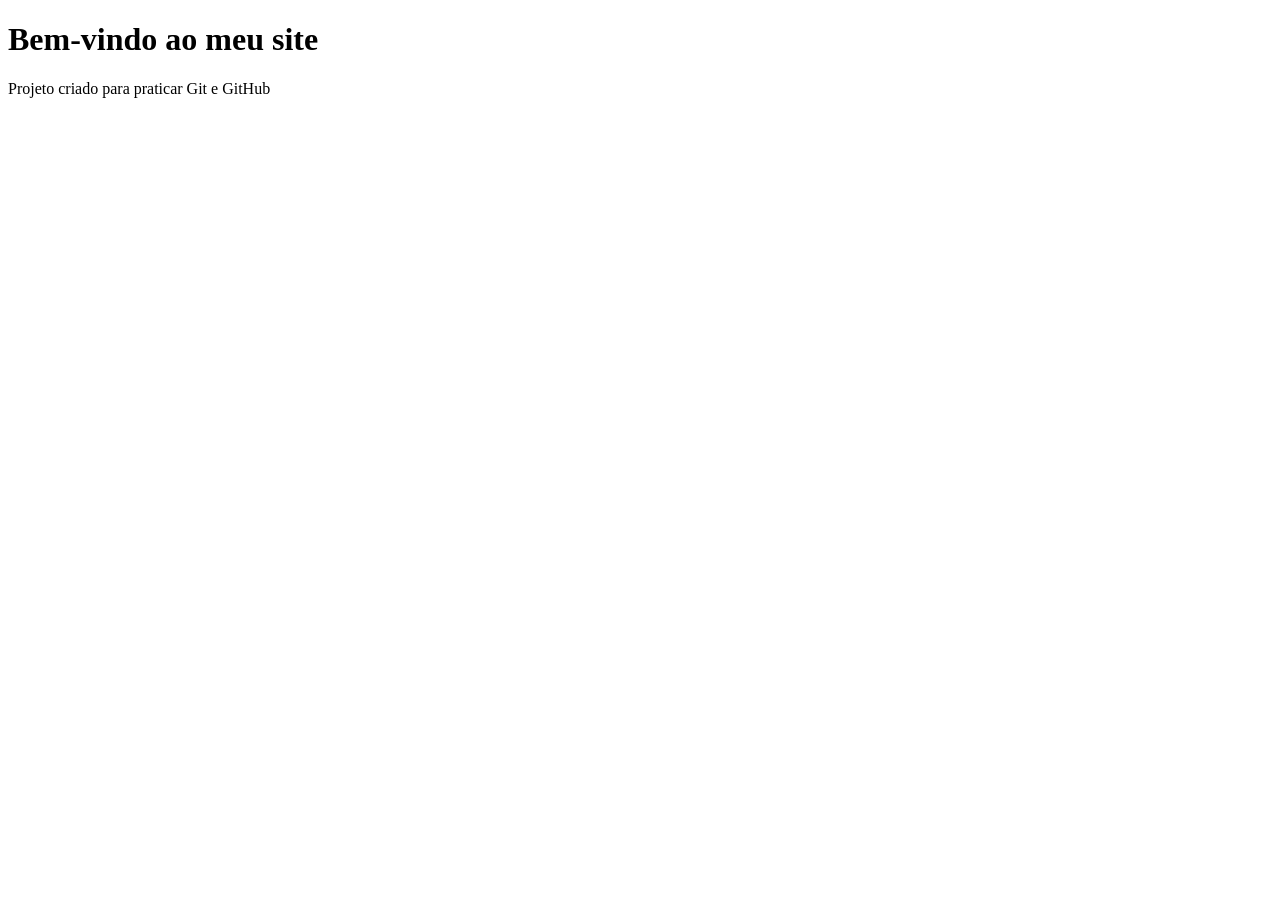
==== index.html @ e854dd67 "Criado o arquivo index.html" ====
<!DOCTYPE html>
<html lang="pt-br">
<head>
    <meta charset="UTF-8">
    <meta name="viewport" content="width=device-width, initial-scale=1.0">
    <title>Meu primeiro site</title>

    <link rel="stylesheet" href="css/style.css">

</head>
<body>

    <h1>Bem-vindo ao meu site</h1>

    <p>Projeto criado para praticar Git e GitHub</p>
    
</body>
</html>
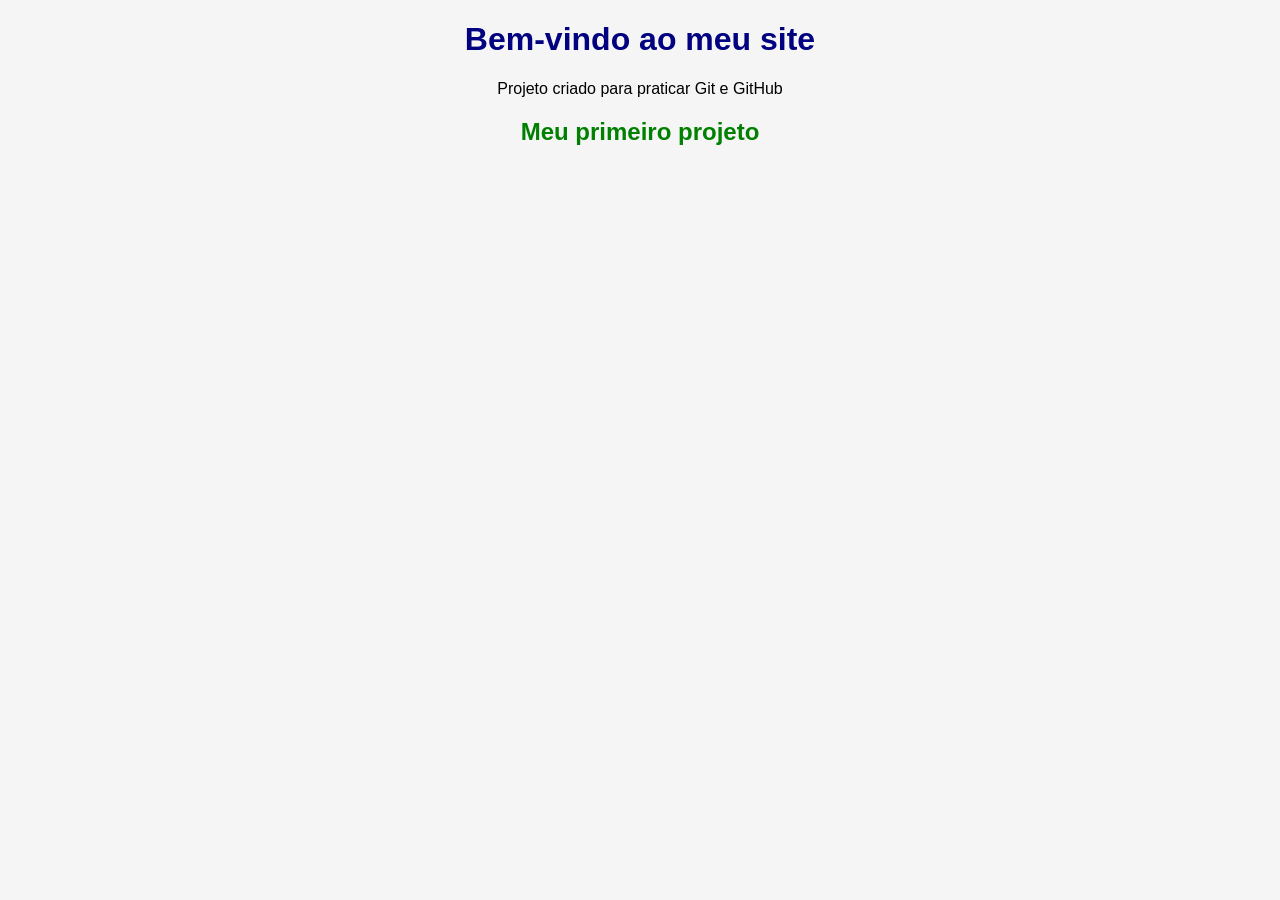
==== commit 55fd718f: "Adicionado a linha h2" ====
--- a/index.html
+++ b/index.html
@@ -14,5 +14,6 @@
 
     <p>Projeto criado para praticar Git e GitHub</p>
     
+    <h2> Meu primeiro projeto </h2>
 </body>
 </html>
--- a/css/style.css
+++ b/css/style.css
@@ -0,0 +1,14 @@
+body {
+    font-family: Arial, sans-serif;
+    text-align: center;
+    background-color: #f5f5f5;
+}
+
+
+h1 {
+    color: navy;
+}
+
+h2 {
+    color: green;
+}
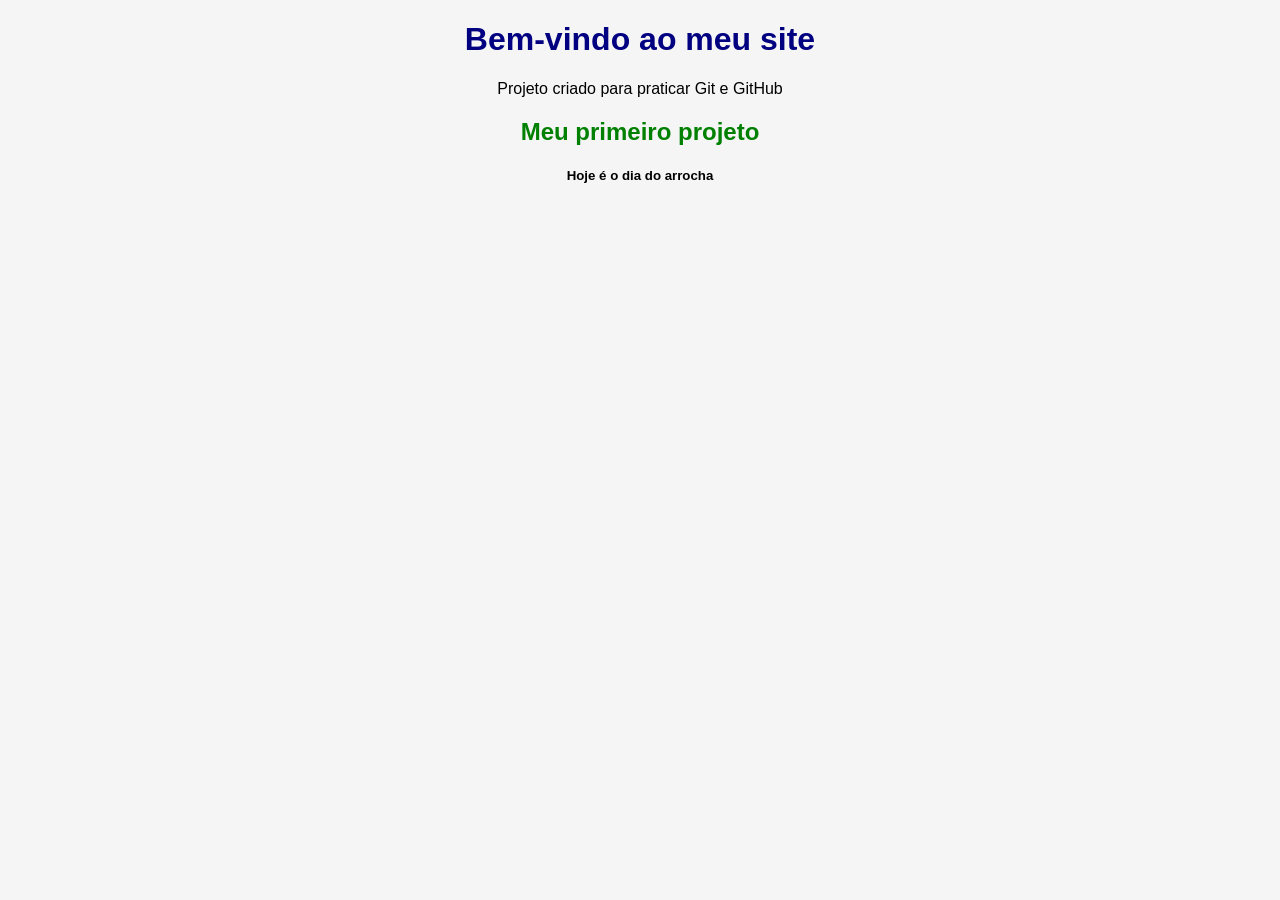
==== commit 6f39c00c: "Adicionado H5" ====
--- a/index.html
+++ b/index.html
@@ -15,5 +15,8 @@
     <p>Projeto criado para praticar Git e GitHub</p>
     
     <h2> Meu primeiro projeto </h2>
+
+    <h5>Hoje é o dia do arrocha</h5>
+
 </body>
 </html>
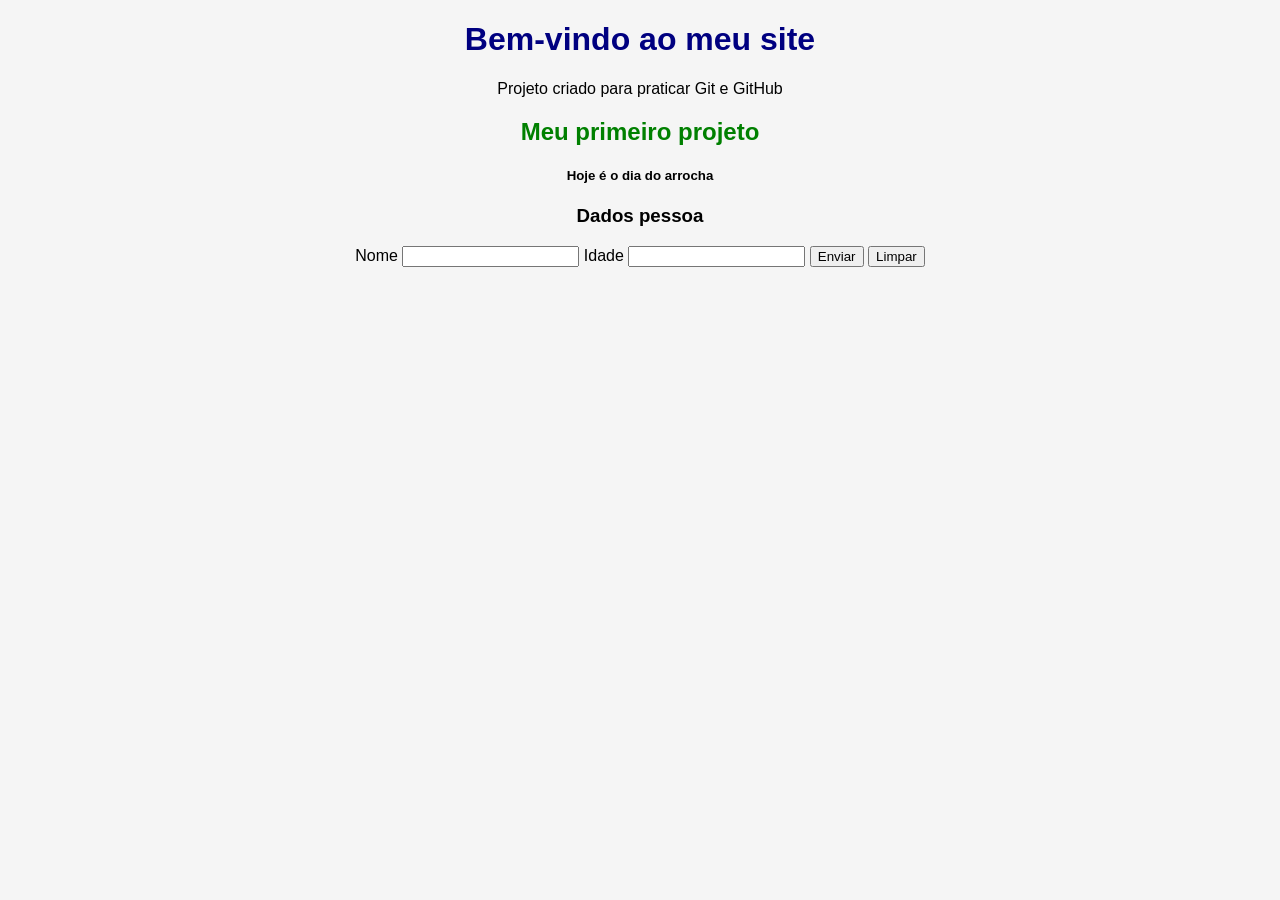
==== commit 3745f780: "Diversas alterações" ====
--- a/index.html
+++ b/index.html
@@ -18,5 +18,24 @@
 
     <h5>Hoje é o dia do arrocha</h5>
 
+    <div id="div-form">
+        <h3>Dados pessoa</h3>
+
+        <form id="formulario-pessoa">
+            <label for="name">Nome</label>
+            <input type="text" name="nome" id="nome">
+
+            <label for="idade">Idade</label>
+            <input type="text" name="idade" id="idade">
+
+            <button type="submit">Enviar</button>
+            <button type="reset">Limpar
+            </button>
+        </form>
+
+        <div id="div-dados">
+            
+        </div>
+    </div>
 </body>
 </html>
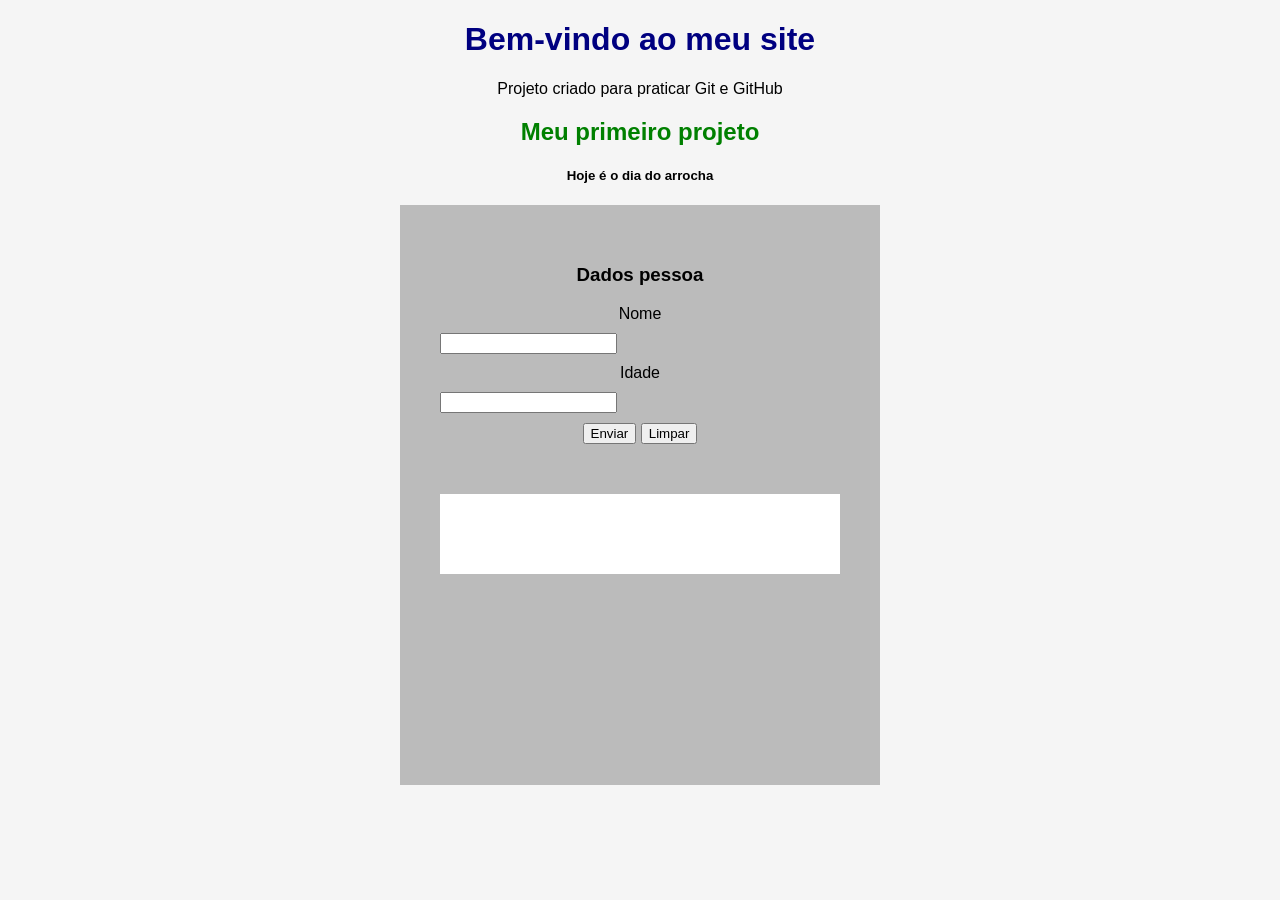
==== commit c6f76158: "criado o js" ====
--- a/index.html
+++ b/index.html
@@ -7,6 +7,7 @@
 
     <link rel="stylesheet" href="css/style.css">
 
+    <script src="js/script.js" defer></script>
 </head>
 <body>
 
@@ -34,7 +35,7 @@
         </form>
 
         <div id="div-dados">
-            
+
         </div>
     </div>
 </body>
--- a/css/style.css
+++ b/css/style.css
@@ -11,4 +11,29 @@
 
 h2 {
     color: green;
-}+}
+
+#div-form{
+    width: 400px;
+    height: 500px;
+    background-color: #bbb;
+    margin: 20px auto;
+    padding: 40px ;
+}
+
+label{
+    display: block;
+    margin: 10px 0px;
+}
+
+input{
+    display: block;
+    margin: 10px 0px;
+}
+
+#div-dados{
+    width: 100%;
+    height: 80px;
+    margin: 50px 0px;
+    background-color: #ffffff;
+}
